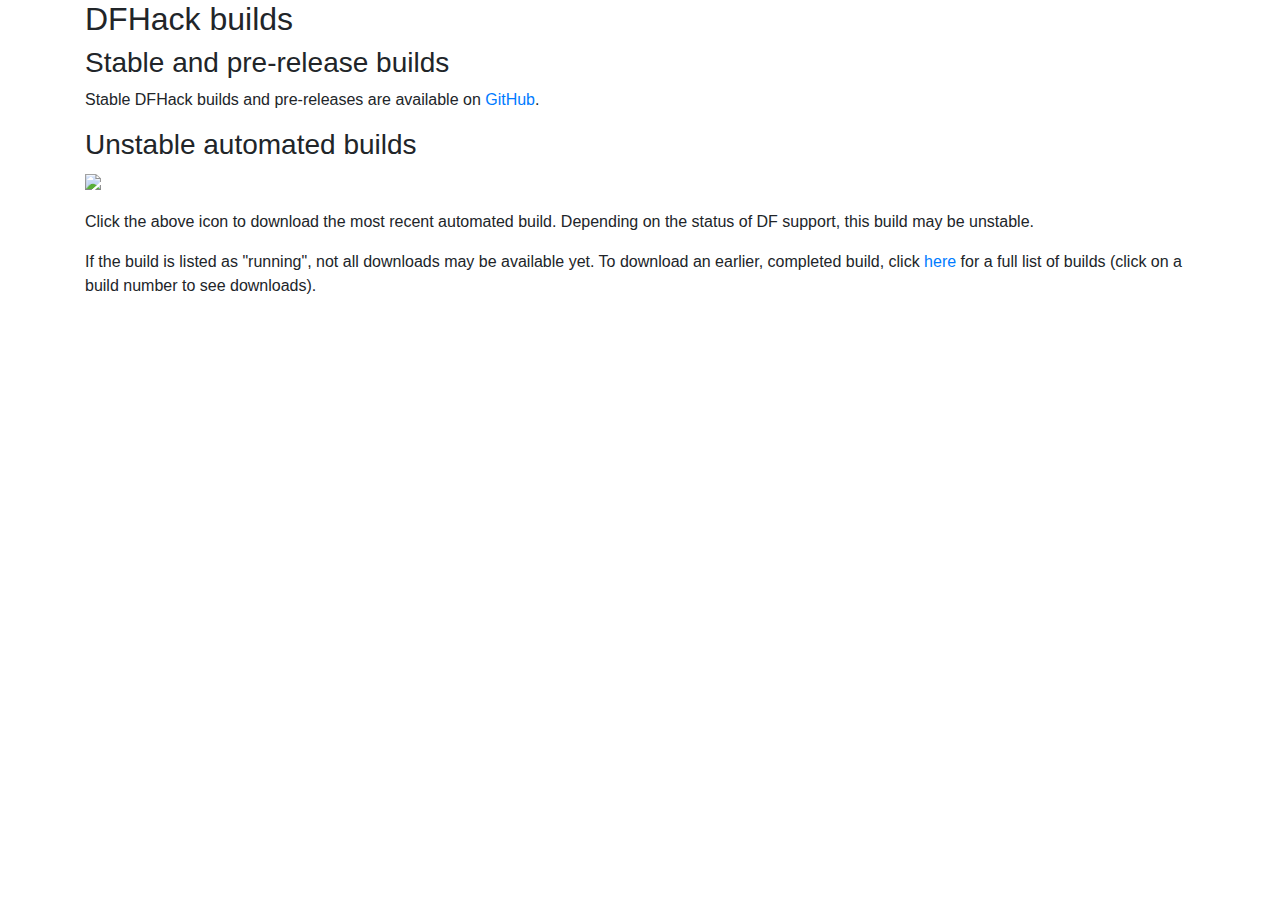
==== home/dfhack/www/builds/index.html @ 2f899bf9 "add viewport meta" ====
<!DOCTYPE html>
<html>
<head>
    <title>DFHack builds</title>
    <link rel="stylesheet" href="https://stackpath.bootstrapcdn.com/bootstrap/4.3.1/css/bootstrap.min.css" integrity="sha384-ggOyR0iXCbMQv3Xipma34MD+dH/1fQ784/j6cY/iJTQUOhcWr7x9JvoRxT2MZw1T" crossorigin="anonymous">
    <meta name="viewport" content="width=device-width, initial-scale=1">
</head>
<body>
    <div class="container">
        <h2>DFHack builds</h2>
        <h3>Stable and pre-release builds</h3>
        <p>Stable DFHack builds and pre-releases are available on <a href="https://github.com/dfhack/dfhack/releases">GitHub</a>.</p>
        <h3>Unstable automated builds</h3>
        <p>
            <a href="https://buildmaster.lubar.me/api/ci-badges/link?page=build&key=badges&$ApplicationId=3&$BinariesAvailable=true">
                <img src="https://buildmaster.lubar.me/api/ci-badges/image?page=build&key=badges&$ApplicationId=3&$BinariesAvailable=true">
            </a>
        </p>
        <p>Click the above icon to download the most recent automated build. Depending on the status of DF support, this build may be unstable.</p>
        <p>If the build is listed as "running", not all downloads may be available yet. To download an earlier, completed build, click <a href="https://buildmaster.lubar.me/applications/3/builds">here</a> for a full list of builds (click on a build number to see downloads).</p>
    </div>
</body>
</html>
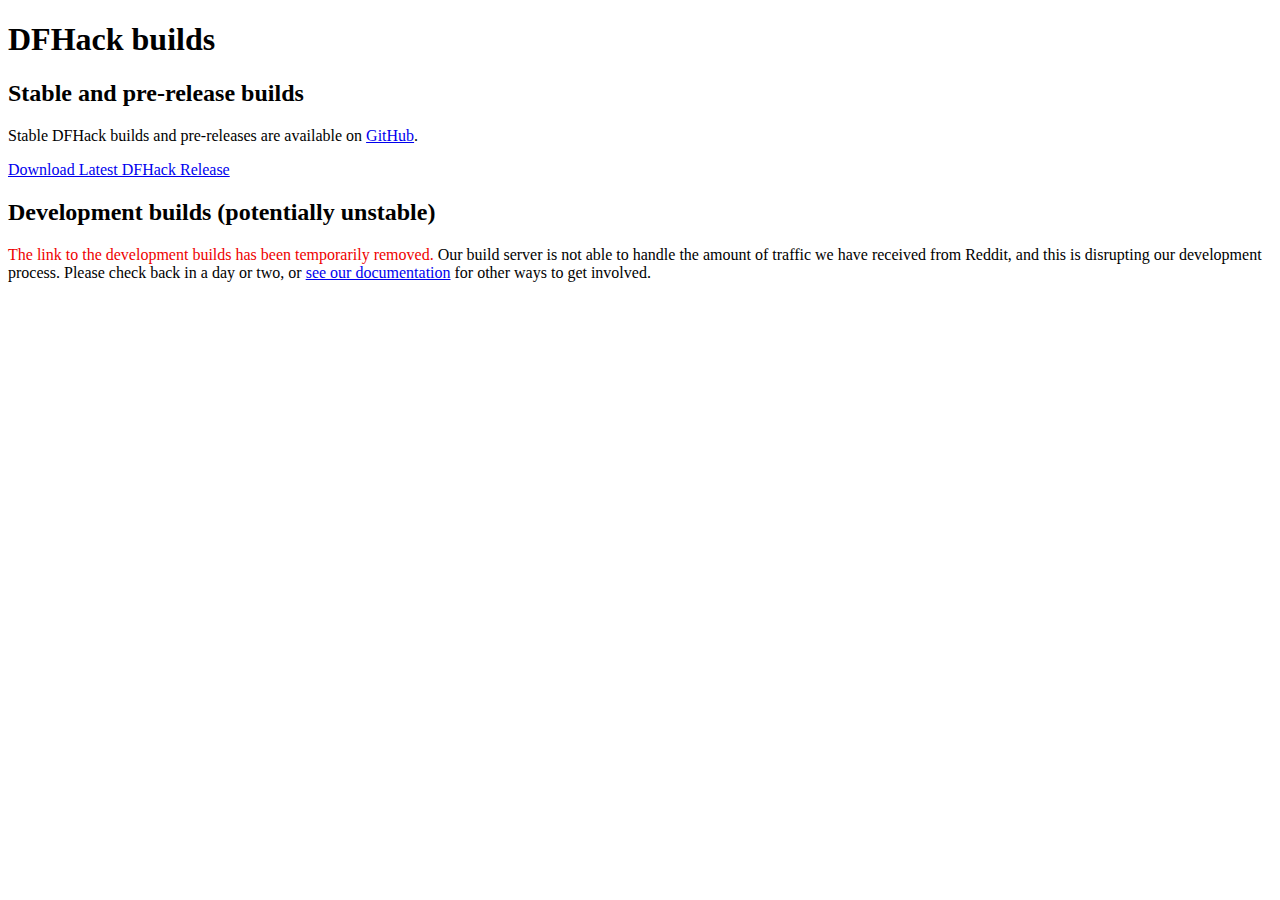
==== commit 20bd1a90: "Switch link to latest branch" ====
--- a/home/dfhack/www/builds/index.html
+++ b/home/dfhack/www/builds/index.html
@@ -1,23 +1,28 @@
 <!DOCTYPE html>
 <html>
 <head>
+    <meta charset="utf-8">
     <title>DFHack builds</title>
-    <link rel="stylesheet" href="https://stackpath.bootstrapcdn.com/bootstrap/4.3.1/css/bootstrap.min.css" integrity="sha384-ggOyR0iXCbMQv3Xipma34MD+dH/1fQ784/j6cY/iJTQUOhcWr7x9JvoRxT2MZw1T" crossorigin="anonymous">
     <meta name="viewport" content="width=device-width, initial-scale=1">
+    <link href="builds.css" rel="stylesheet">
 </head>
 <body>
-    <div class="container">
-        <h2>DFHack builds</h2>
-        <h3>Stable and pre-release builds</h3>
-        <p>Stable DFHack builds and pre-releases are available on <a href="https://github.com/dfhack/dfhack/releases">GitHub</a>.</p>
-        <h3>Unstable automated builds</h3>
-        <p>
-            <a href="https://buildmaster.lubar.me/api/ci-badges/link?page=build&key=badges&$ApplicationId=3&$BinariesAvailable=true">
-                <img src="https://buildmaster.lubar.me/api/ci-badges/image?page=build&key=badges&$ApplicationId=3&$BinariesAvailable=true">
-            </a>
-        </p>
-        <p>Click the above icon to download the most recent automated build. Depending on the status of DF support, this build may be unstable.</p>
-        <p>If the build is listed as "running", not all downloads may be available yet. To download an earlier, completed build, click <a href="https://buildmaster.lubar.me/applications/3/builds">here</a> for a full list of builds (click on a build number to see downloads).</p>
-    </div>
+    <header>
+        <h1>DFHack builds</h1>
+        <section>
+            <h2>Stable and pre-release builds</h2>
+            <p>Stable DFHack builds and pre-releases are available on <a href="https://github.com/dfhack/dfhack/releases">GitHub</a>.</p>
+            <p><a href="https://github.com/dfhack/dfhack/releases" class="big-ol-button">Download Latest DFHack&nbsp;Release</a></p>
+        </section>
+        <section>
+            <h2>Development builds (potentially unstable)</h2>
+            <p>
+                <span style="color: #e00">The link to the development builds has been temporarily removed.</span>
+                Our build server is not able to handle the amount of traffic we have received from Reddit, and this is disrupting our development process.
+                Please check back in a day or two, or <a href="https://docs.dfhack.org/en/latest/docs/Introduction.html#support">see our documentation</a>
+                for other ways to get involved.
+            </p>
+        </section>
+    </header>
 </body>
 </html>
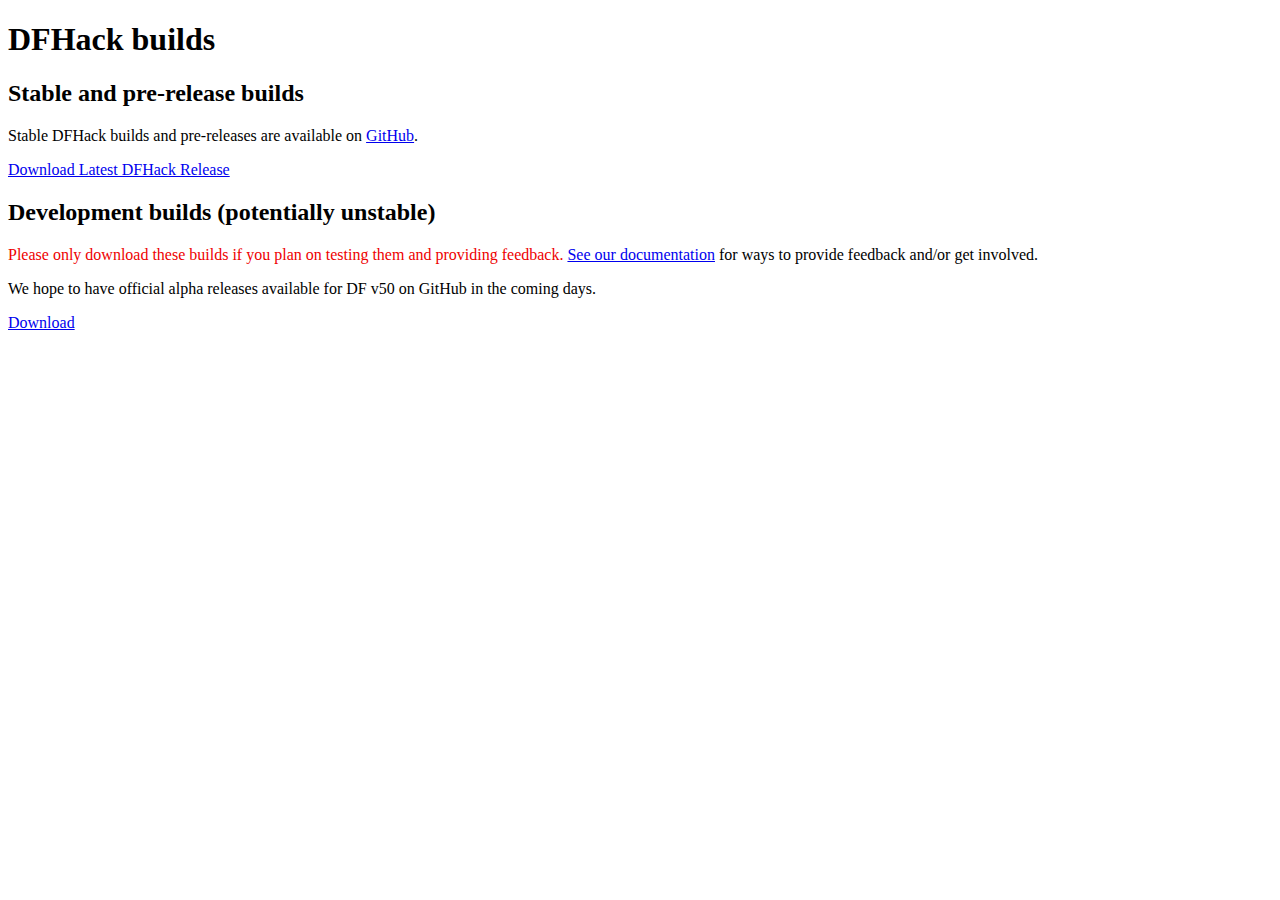
==== commit 6b0484ed: "Re-add nightly link pointing to files.dfhack.org" ====
--- a/home/dfhack/www/builds/index.html
+++ b/home/dfhack/www/builds/index.html
@@ -17,11 +17,10 @@
         <section>
             <h2>Development builds (potentially unstable)</h2>
             <p>
-                <span style="color: #e00">The link to the development builds has been temporarily removed.</span>
-                Our build server is not able to handle the amount of traffic we have received from Reddit, and this is disrupting our development process.
-                Please check back in a day or two, or <a href="https://docs.dfhack.org/en/latest/docs/Introduction.html#support">see our documentation</a>
-                for other ways to get involved.
+                <span style="color: #e00">Please only download these builds if you plan on testing them and providing feedback.</span> <a href="https://docs.dfhack.org/en/latest/docs/Introduction.html#support">See our documentation</a> for ways to provide feedback and/or get involved.
             </p>
+            <p>We hope to have official alpha releases available for DF v50 on GitHub in the coming days.</p>
+            <p><a href="https://files.dfhack.org/nightly/">Download</a></p>
         </section>
     </header>
 </body>
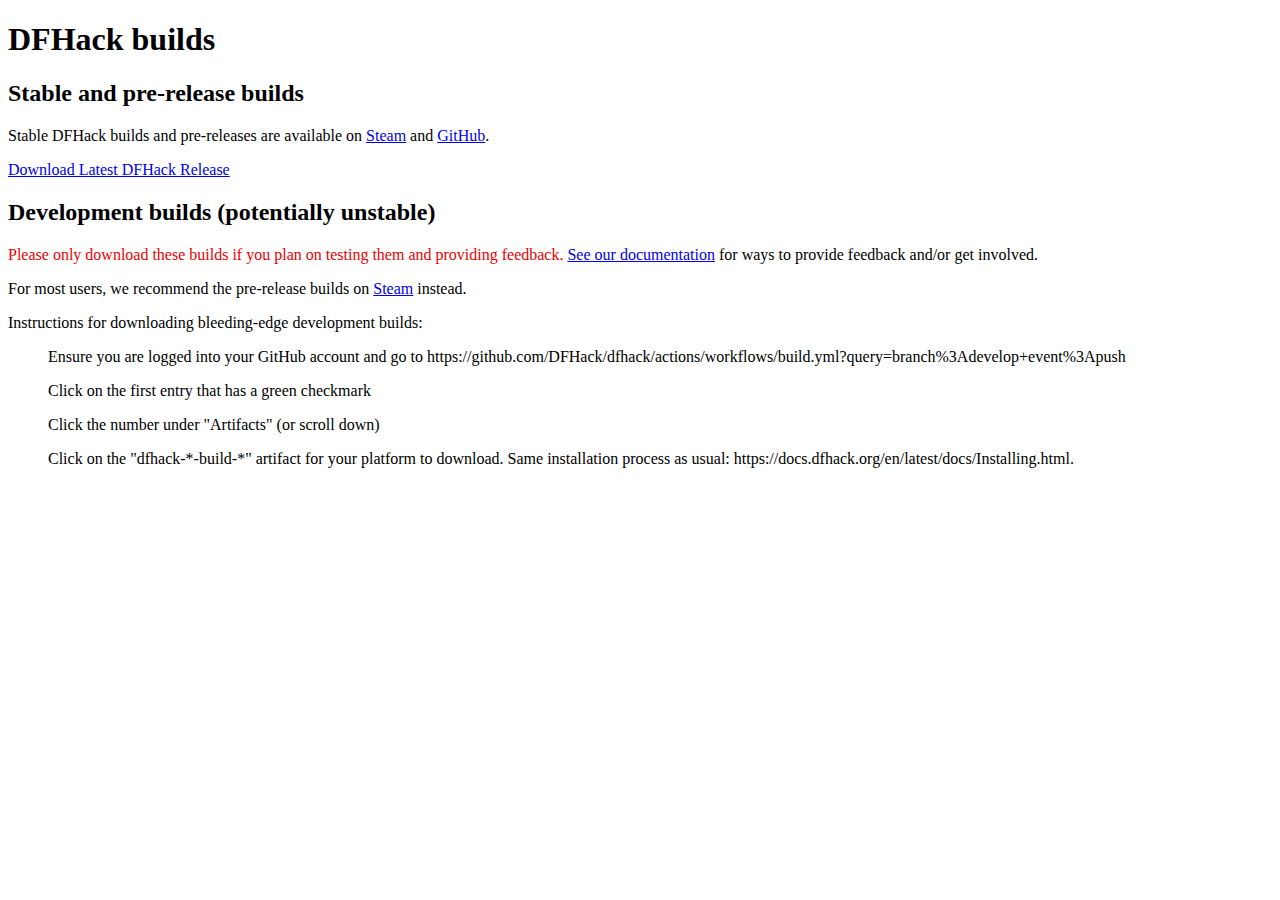
==== commit 9df830f1: "Update index.html" ====
--- a/home/dfhack/www/builds/index.html
+++ b/home/dfhack/www/builds/index.html
@@ -11,7 +11,7 @@
         <h1>DFHack builds</h1>
         <section>
             <h2>Stable and pre-release builds</h2>
-            <p>Stable DFHack builds and pre-releases are available on <a href="https://github.com/dfhack/dfhack/releases">GitHub</a>.</p>
+            <p>Stable DFHack builds and pre-releases are available on <a href="https://store.steampowered.com/app/2346660/DFHack">Steam</a> and <a href="https://github.com/dfhack/dfhack/releases">GitHub</a>.</p>
             <p><a href="https://github.com/dfhack/dfhack/releases" class="big-ol-button">Download Latest DFHack&nbsp;Release</a></p>
         </section>
         <section>
@@ -19,8 +19,16 @@
             <p>
                 <span style="color: #e00">Please only download these builds if you plan on testing them and providing feedback.</span> <a href="https://docs.dfhack.org/en/latest/docs/Introduction.html#support">See our documentation</a> for ways to provide feedback and/or get involved.
             </p>
-            <p>We hope to have official alpha releases available for DF v50 on GitHub in the coming days.</p>
-            <p><a href="https://files.dfhack.org/nightly/">Download</a></p>
+            <p>For most users, we recommend the pre-release builds on <a href="https://store.steampowered.com/app/2346660/DFHack">Steam</a> instead.</p>
+            <p>
+                Instructions for downloading bleeding-edge development builds:
+                <li>
+                    <ol>Ensure you are logged into your GitHub account and go to https://github.com/DFHack/dfhack/actions/workflows/build.yml?query=branch%3Adevelop+event%3Apush</ol>
+                    <ol>Click on the first entry that has a green checkmark</ol>
+                    <ol>Click the number under "Artifacts" (or scroll down)</ol>
+                    <ol>Click on the "dfhack-*-build-*" artifact for your platform to download. Same installation process as usual: https://docs.dfhack.org/en/latest/docs/Installing.html.</ol>
+                </li>
+            </p>
         </section>
     </header>
 </body>
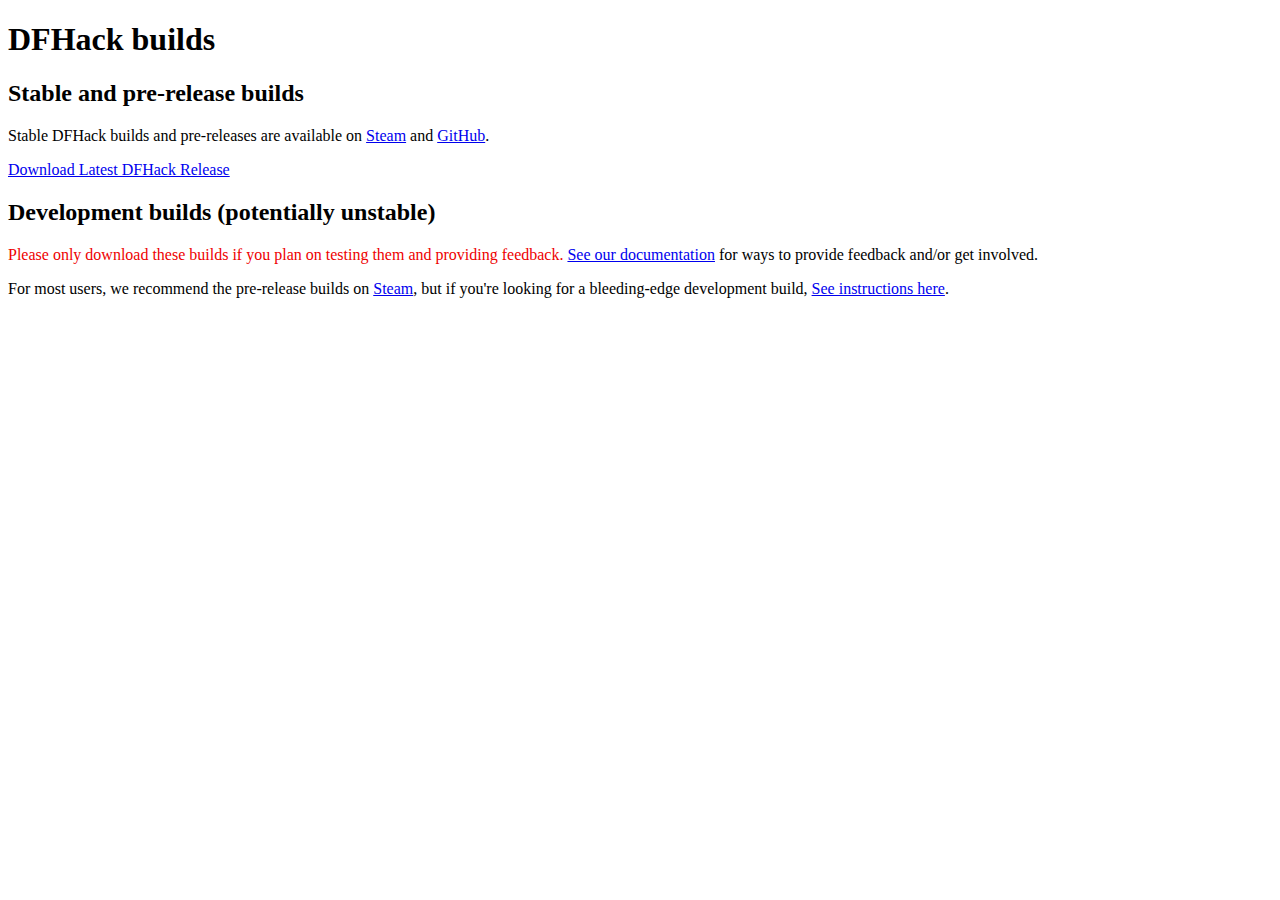
==== commit 93bc1e9d: "Update index.html" ====
--- a/home/dfhack/www/builds/index.html
+++ b/home/dfhack/www/builds/index.html
@@ -17,17 +17,12 @@
         <section>
             <h2>Development builds (potentially unstable)</h2>
             <p>
-                <span style="color: #e00">Please only download these builds if you plan on testing them and providing feedback.</span> <a href="https://docs.dfhack.org/en/latest/docs/Introduction.html#support">See our documentation</a> for ways to provide feedback and/or get involved.
+                <span style="color: #e00">Please only download these builds if you plan on testing them and providing feedback.</span>
+                <a href="https://docs.dfhack.org/en/latest/docs/Introduction.html#support">See our documentation</a> for ways to provide feedback and/or get involved.
             </p>
-            <p>For most users, we recommend the pre-release builds on <a href="https://store.steampowered.com/app/2346660/DFHack">Steam</a> instead.</p>
             <p>
-                Instructions for downloading bleeding-edge development builds:
-                <li>
-                    <ol>Ensure you are logged into your GitHub account and go to https://github.com/DFHack/dfhack/actions/workflows/build.yml?query=branch%3Adevelop+event%3Apush</ol>
-                    <ol>Click on the first entry that has a green checkmark</ol>
-                    <ol>Click the number under "Artifacts" (or scroll down)</ol>
-                    <ol>Click on the "dfhack-*-build-*" artifact for your platform to download. Same installation process as usual: https://docs.dfhack.org/en/latest/docs/Installing.html.</ol>
-                </li>
+                For most users, we recommend the pre-release builds on <a href="https://store.steampowered.com/app/2346660/DFHack">Steam</a>,
+                but if you're looking for a bleeding-edge development build, <a href="https://docs.dfhack.org/en/latest/docs/Installing.html#downloading-dfhack">See instructions here</a>.
             </p>
         </section>
     </header>
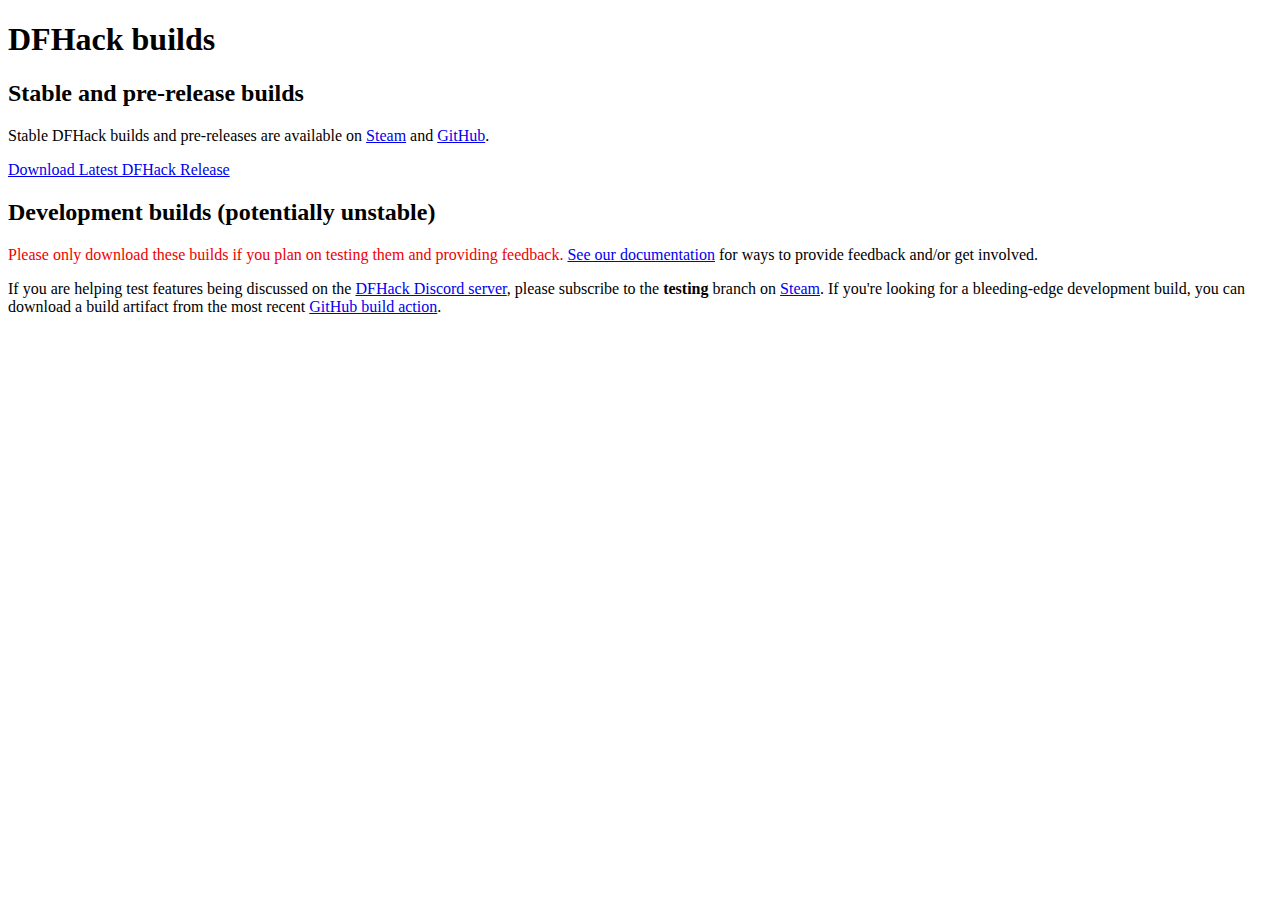
==== commit 78a8145b: "update the build page with links and info" ====
--- a/home/dfhack/www/builds/index.html
+++ b/home/dfhack/www/builds/index.html
@@ -21,8 +21,8 @@
                 <a href="https://docs.dfhack.org/en/latest/docs/Introduction.html#support">See our documentation</a> for ways to provide feedback and/or get involved.
             </p>
             <p>
-                For most users, we recommend the pre-release builds on <a href="https://store.steampowered.com/app/2346660/DFHack">Steam</a>,
-                but if you're looking for a bleeding-edge development build, <a href="https://docs.dfhack.org/en/latest/docs/Installing.html#downloading-dfhack">See instructions here</a>.
+                If you are helping test features being discussed on the <a href="/discord">DFHack Discord server</a>, please subscribe to the <strong>testing</strong> branch on <a href="https://store.steampowered.com/app/2346660/DFHack">Steam</a>.
+                If you're looking for a bleeding-edge development build, you can download a build artifact from the most recent <a href="https://github.com/DFHack/dfhack/actions/workflows/build.yml?query=branch%3Adevelop+is%3Asuccess">GitHub build action</a>.
             </p>
         </section>
     </header>
